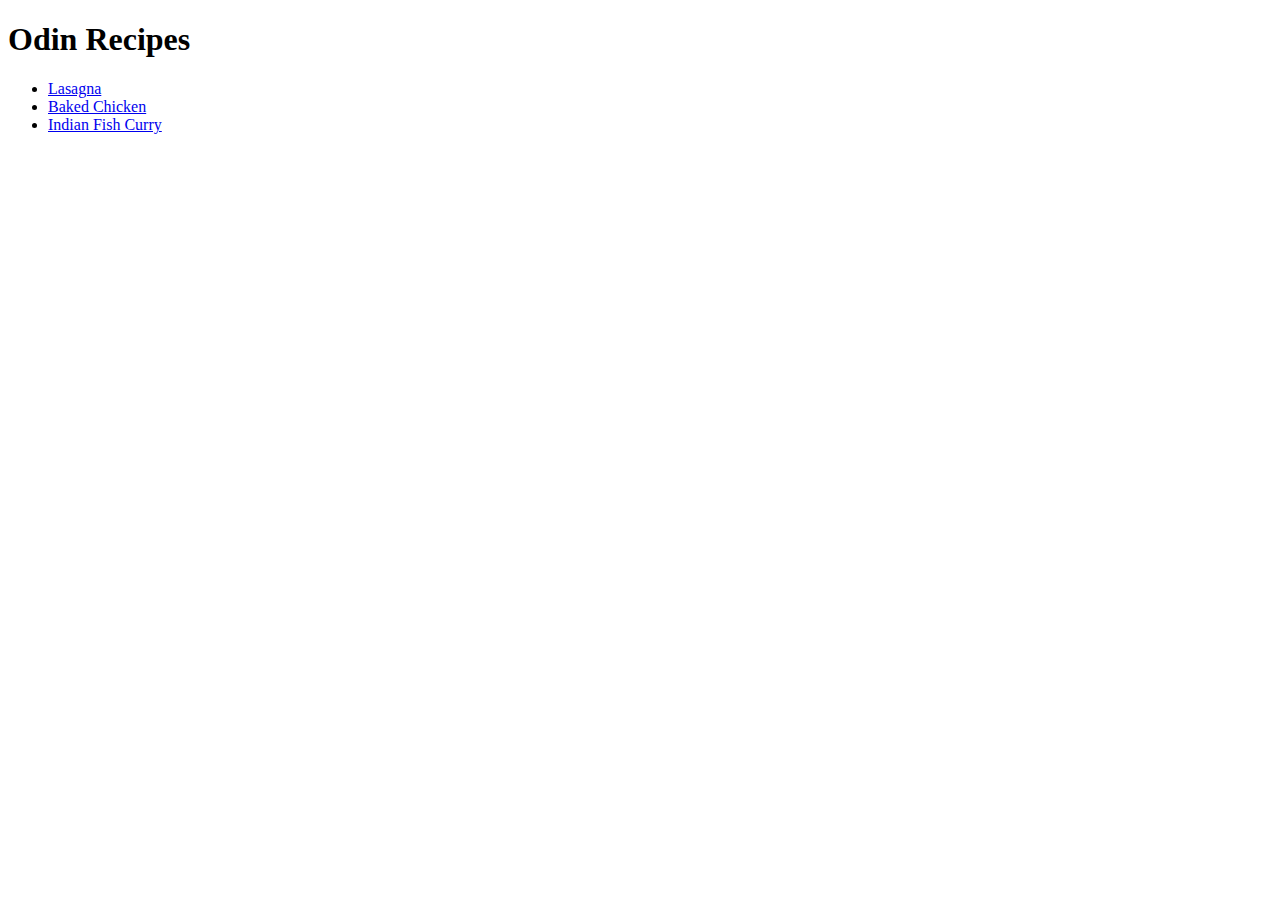
==== styled/index.html @ 6dfa7508 "Add files" ====
<!DOCTYPE html>
<html lang="en">
  <head>
    <meta charset="UTF-8" />
    <meta name="viewport" content="width=device-width, initial-scale=1.0" />
    <title>Odin Recipes</title>
  </head>
  <body>
    <h1>Odin Recipes</h1>
    <ul>
      <li><a href="./recipes/lasagna.html">Lasagna</a></li>
      <li><a href="./recipes/baked_chicken.html">Baked Chicken</a></li>
      <li><a href="./recipes/indian_fish_curry.html">Indian Fish Curry</a></li>
    </ul>
  </body>
</html>
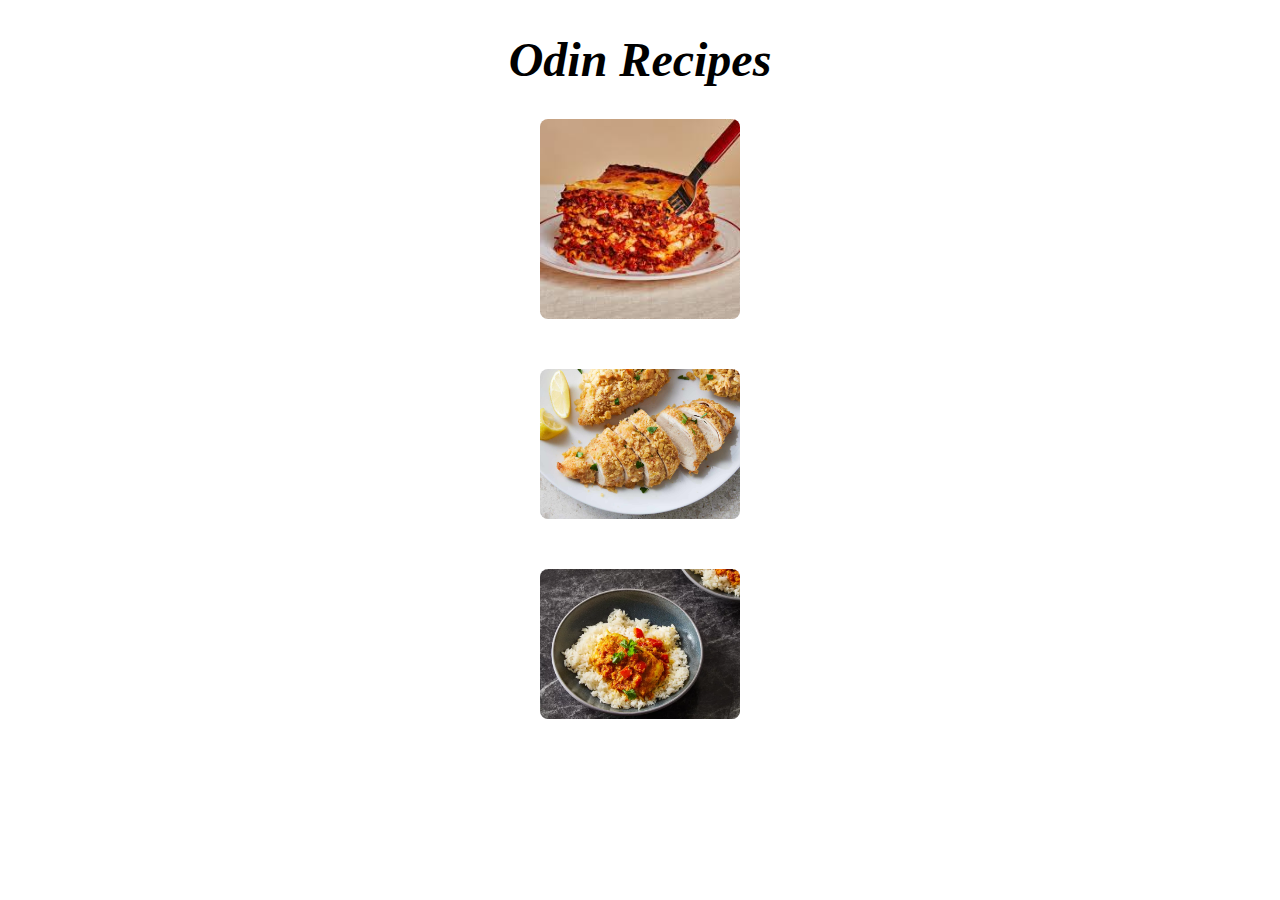
==== commit d5715dad: "Style the homepage" ====
--- a/styled/index.html
+++ b/styled/index.html
@@ -3,14 +3,48 @@
   <head>
     <meta charset="UTF-8" />
     <meta name="viewport" content="width=device-width, initial-scale=1.0" />
+    <link rel="stylesheet" href="styles.css" />
     <title>Odin Recipes</title>
   </head>
   <body>
-    <h1>Odin Recipes</h1>
-    <ul>
+    <h1 class="logo">Odin Recipes</h1>
+    <div class="card-container">
+      <div class="card">
+        <a class="card" href="./recipes/lasagna.html">
+          <img
+            src="./images/lasagna.jpg"
+            alt="A picture of a lasagna"
+            width="150"
+          />
+        </a>
+        <!-- <p class="title">Lasagna</p> -->
+      </div>
+      <div class="card">
+        <a class="card" href="./recipes/baked_chicken.html">
+          <img
+            src="./images/baked-chicken.jpg"
+            alt="A picture of a lasagna"
+            width="150"
+          />
+        </a>
+        <!-- <p class="title">Crispy Baked Chicken</p> -->
+      </div>
+      <div class="card">
+        <a class="card" href="./recipes/indian_fish_curry.html">
+          <img
+            src="./images/indian-fish-curry.jpg"
+            alt="A picture of a lasagna"
+            width="150"
+          />
+        </a>
+        <!-- <p class="title">Indian Fish Curry</p> -->
+      </div>
+    </div>
+
+    <!-- <ul id="recipes">
       <li><a href="./recipes/lasagna.html">Lasagna</a></li>
       <li><a href="./recipes/baked_chicken.html">Baked Chicken</a></li>
       <li><a href="./recipes/indian_fish_curry.html">Indian Fish Curry</a></li>
-    </ul>
+    </ul> -->
   </body>
 </html>
--- a/styled/styles.css
+++ b/styled/styles.css
@@ -0,0 +1,105 @@
+body {
+    width: 50%;
+    display: block;
+    margin: auto auto;
+}
+
+/*
+    TYPOGRAPHY
+*/
+
+h1, h2, h3, h4, h5, h6, p, li, a {
+    font-family: Verdana, Geneva, Tahoma, sans-serif;
+}
+
+h1 {
+    text-align: center;
+}
+
+li {
+    margin: auto auto 8px 8px;
+}
+
+h1.logo {
+    font-family: Cambria, Cochin, Georgia, Times, 'Times New Roman', serif;
+    font-style: italic;
+    font-size: 48px;
+}
+
+/*
+    CARDS
+*/
+.card-container {
+    display: inline;
+}
+a.card {
+    text-decoration: none;
+    color: inherit;
+}
+
+div.card,
+div.card img {
+    width: 200px;
+}
+
+div.card {
+    height: auto;
+    text-align: center;
+    margin: auto auto 50px;
+    transition: 0.4s;
+}
+
+div.card:hover{
+    opacity: calc(80%);
+}
+
+.title {
+    font-size: 24px;
+    font-weight: 800;
+}
+
+div.card img {
+    height: auto;
+    border-radius: 8px;
+}
+
+/*
+    RECIPE PAGE
+*/
+
+img {
+    width: 300px;
+    height: auto;
+    display: block;
+    margin: auto auto;
+}
+
+div.credits {
+    margin: auto auto 32px 32px;
+    text-align: center;
+}
+
+div.credits a {
+    font-size: 16px;
+    color: gray;
+}
+
+/*
+    NAVBAR
+*/
+
+div.navbar {
+    font-weight: 800;
+    border-bottom: 2px whitesmoke solid;
+    margin: auto auto 32px;
+}
+
+div.navbar a {
+    font-size: 18px;
+    text-decoration: none;
+    color: dodgerblue;
+}
+
+div.navbar a:hover {
+    color: rgb(24, 78, 205);
+}